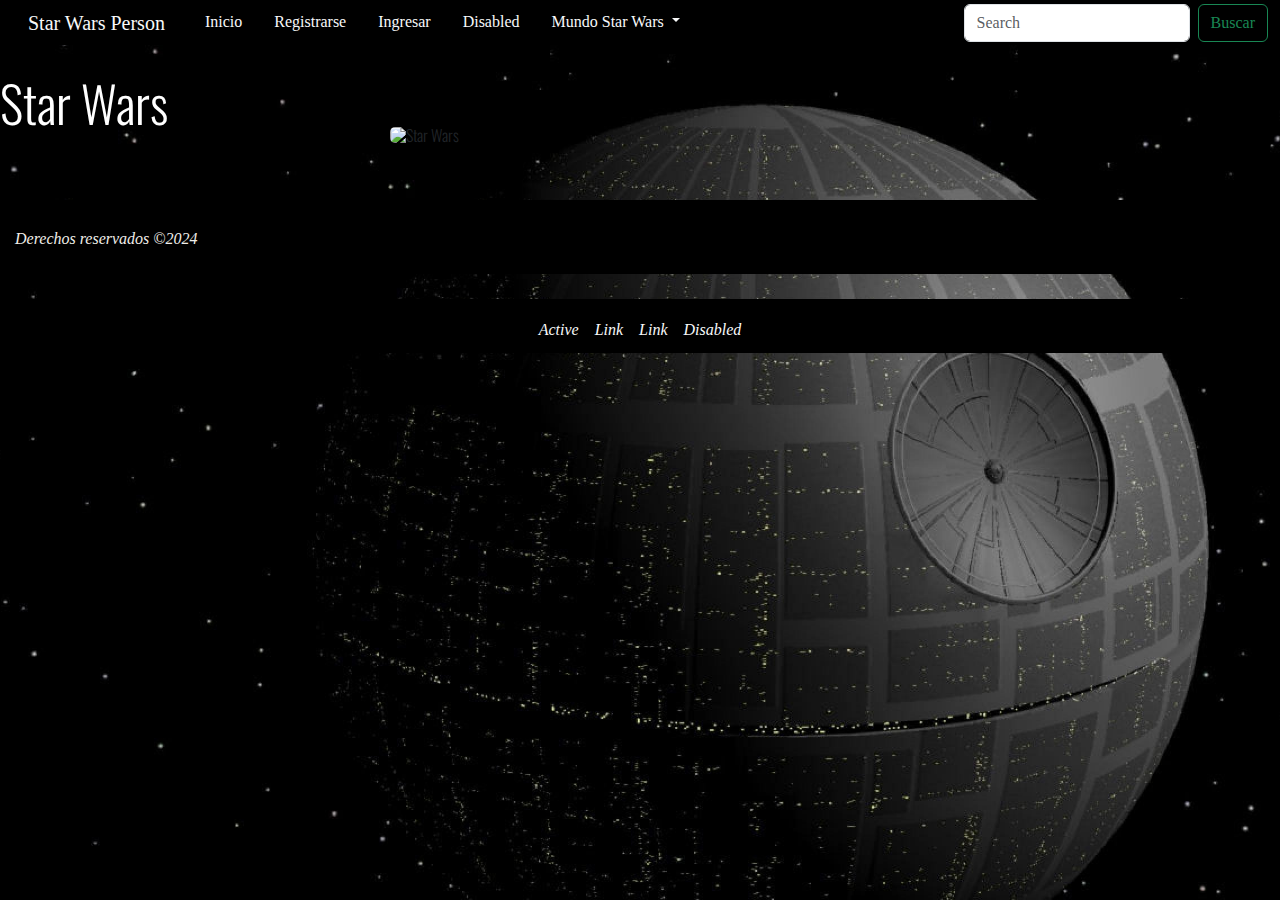
==== index.html @ 803e8264 "Update index.html" ====
<!doctype html>
<html lang="es">
  <head>
    <meta charset="utf-8">
    <meta name="viewport" content="width=device-width, initial-scale=1">
    <title>Inicio</title>
    <link href="https://cdn.jsdelivr.net/npm/bootstrap@5.3.3/dist/css/bootstrap.min.css" rel="stylesheet" integrity="sha384-QWTKZyjpPEjISv5WaRU9OFeRpok6YctnYmDr5pNlyT2bRjXh0JMhjY6hW+ALEwIH" crossorigin="anonymous">
    <link rel="stylesheet" href="css/style.css">
   <link rel="stylesheet" href="css/footer.css">
   <link rel="stylesheet" href="css/nav.css">
    <!--Fonts-->
    <link rel="preconnect" href="https://fonts.googleapis.com">
    <link rel="preconnect" href="https://fonts.gstatic.com" crossorigin>
    <link href="https://fonts.googleapis.com/css2?family=Oswald:wght@200..700&display=swap" rel="stylesheet">
  </head>
  <body class="imagenFondo">
    <header>
        <nav class="navbar navbar-expand-lg bg-black text-light text-center nav-underline">
            <div class="container-fluid">
              <a class="navbar-brand text-light" href="#">Star Wars Person</a>
              <button class="navbar-toggler" type="button" data-bs-toggle="collapse" data-bs-target="#navbarSupportedContent" aria-controls="navbarSupportedContent" aria-expanded="false" aria-label="Toggle navigation">
                <span class="navbar-toggler-icon"></span>
              </button>
              <div class="collapse navbar-collapse" id="navbarSupportedContent">
                <ul class="navbar-nav me-auto mb-2 mb-lg-0">
                  <li class="nav-item">
                    <a class="nav-link text-light" aria-current="page" href="#">Inicio</a>
                  </li>
                  <li class="nav-item">
                    <a class="nav-link text-light" href="registro.html">Registrarse</a>
                  </li>
                  <li class="nav-item">
                    <a class="nav-link text-light" href="login.html">Ingresar</a>
                  </li>
                  <li class="nav-item">
                    <a class="nav-link text-light">Disabled</a>
                  </li>

                  <li class="nav-item dropdown">
                    <a class="nav-link dropdown-toggle text-light" href="#" role="button" data-bs-toggle="dropdown" aria-expanded="false">
                      Mundo Star Wars
                    </a>
                    <ul class="dropdown-menu bg-dark">
                      <li><a class="dropdown-item text-light bg-dark mb-2" id="misPersonajes" href="#">Personajes</a></li>
                      <li><a class="dropdown-item text-light bg-dark mb-2" href="#">Vehiculos</a></li>
                      <li><hr class="dropdown-divider text-bg-light"></li>
                      <li><a class="dropdown-item text-light bg-dark mb-2" href="#">Peliculas</a></li>
                    </ul>
                  </li>
                  
                </ul>
                <form class="d-flex" role="search">
                  <input class="form-control me-2" type="buscar" placeholder="Search" aria-label="Search">
                  <button class="btn btn-outline-success" type="submit">Buscar</button>
                </form>
              </div>
            </div>
          </nav>
         
    </header>
    <main>
      <h2 class="animate__animated animate__backInRight">Star Wars</h2>
      <img src="Img/sw_logo_stacked_2x-52b4f6d33087_7ef430af.png" alt="Star Wars" width="500 px">
      <br><br>
    </main>
    <footer class="center">
        <div class="social-icons">
            <a href="https://www.facebook.com" class="social-icon" target="_blank"><i class="fab fa-facebook-square"></i></a>
            <a href="https://www.twitter.com" class="social-icon" target="_blank"><i class="fab fa-twitter-square"></i></a>
            <a href="https://www.instagram.com" class="social-icon" target="_blank"><i class="fab fa-instagram-square"></i></a>
            <a href="https://www.linkedin.com" class="social-icon" target="_blank"><i class="fab fa-linkedin"></i></a>
            <a href="https://www.youtube.com" class="social-icon" target="_blank"><i class="fab fa-youtube-square"></i></a>
          </div>
          
          <p class="copy">Derechos reservados ©2024</p>
        </div>
        <section>
          <div class="container">
            
            <!--Aca se formaran los personajes de la API-->
            <div class="row m-1 p-1 h3 text-light" id="personajes"></div>
          
          </div>
    </footer>
   
    </section>











<footer>
    <div class="container-fluid bg-black text-light text-center">
        <ul class="nav justify-content-center nav-underline">
            <li class="nav-item">
              <a class="nav-link text-light" aria-current="page" href="#">Active</a>
            </li>
            <li class="nav-item">
              <a class="nav-link text-light" href="#">Link</a>
            </li>
            <li class="nav-item">
              <a class="nav-link text-light" href="#">Link</a>
            </li>
            <li class="nav-item">
              <a class="nav-link text-light" href="#">Disabled</a>
            </li>
          </ul>
    </div>
</footer>


    <script src="https://cdn.jsdelivr.net/npm/bootstrap@5.3.3/dist/js/bootstrap.bundle.min.js" integrity="sha384-YvpcrYf0tY3lHB60NNkmXc5s9fDVZLESaAA55NDzOxhy9GkcIdslK1eN7N6jIeHz" crossorigin="anonymous"></script>
    <script src="js/script.js"></script>
  </body>
</html>
---- css/style.css ----
/* Reset CSS */
html, body, div, span, applet, object, iframe,
h1, h2, h3, h4, h5, h6, p, blockquote, pre,
a, abbr, acronym, address, big, cite, code,
del, dfn, em, img, ins, kbd, q, s, samp,
small, strike, strong, sub, sup, tt, var,
b, u, i, center,
dl, dt, dd, ol, ul, li,
fieldset, form, label, legend,
table, caption, tbody, tfoot, thead, tr, th, td,
article, aside, canvas, details, embed, 
figure, figcaption, footer, header, hgroup, 
menu, nav, output, ruby, section, summary,
time, mark, audio, video {
    margin: 0;
    padding: 0;
    border: 0;
    font-size: 100%;
    font: inherit;
    vertical-align: baseline;
}

/* HTML5 display-role reset for older browsers */
article, aside, details, figcaption, figure, 
footer, header, hgroup, menu, nav, section {
    display: block;
}

body {
    line-height: 1;
}

ol, ul {
    list-style: none;
}

blockquote, q {
    quotes: none;
}

blockquote:before, blockquote:after,
q:before, q:after {
    content: '';
    content: none;
}

table {
    border-collapse: collapse;
    border-spacing: 0;
}
/* Fin reset CSS */

/* root */
:root{
    --color-fondo: black;
    --img-fondo: url('../img/yLwLzbz.png');
}

/* Fin root */

*{
    font-family: "Oswald", sans-serif;
    font-optical-sizing: auto;
    font-weight: 300;
    font-style: normal;
    
}


.imagenFondo{
    background-image: var(--img-fondo);
    background-size: cover;
    background-position: center;
    background-attachment: fixed;
    z-index: -1;
}

header{
    margin-bottom: 2rem;
    
}

.card{
    max-width: 65%;
    margin-left: 2rem;
    margin-bottom: 2rem;
    background-color: rgba(255, 255, 255, 0.8);
}

footer{
    margin-top: 2rem;
    

}
main img{
    display: block;
    margin: 0 auto;
    border-radius: 5px;
}

main a{  
    display: block;
    text-align: center;
    width: 100px;
    margin: 0 auto;   
}

h2 {
    color: white;
    font-size: 50px;
    text-align: left;
   
}
.social-icons {
    text-align: center;
    margin-top: 8px;
  }
  .social-icon {
    margin: 5px;
    text-decoration: none;
    display: inline-block;
  }
  
  .social-icon i {
    background: rgb(17, 141, 223);
    color: white;
    width: 36px;
    height: 36px;
    line-height: 36px;
    text-align: center;
    font-size: 18px;
    border-radius: 5px;
  }
  
  /* Efecto al pasar el mouse sobre los iconos */
  .social-icon:hover {
    opacity: 0.7;
  }
---- css/footer.css ----
footer {
    background-color: black;
    text-align: left;
    margin-top: 25px;
   
  }
  .social-icons {
      text-align: center;
      margin-top: 8px;
    }
    
    .social-icon {
      margin: 5px;
      text-decoration: none;
      display: inline-block;
    }
    
    .social-icon i {
      background: rgb(17, 141, 223);
      color: rgb(10, 2, 2);
      width: 36px;
      height: 36px;
      line-height: 36px;
      text-align: center;
      font-size: 18px;
      border-radius: 5px;
    }
    
    /* Efecto al pasar el mouse sobre los iconos */
    .social-icon:hover {
      opacity: 0.7;
    }
    
footer div a{
    display: inline-block;
    text-decoration: none;
    color: rgb(184, 14, 14);
    text-align: center;
    margin-top: 10px;
    font-style: oblique;
}  

footer p{
    display: inline-block;
    color: rgb(241, 238, 233);
    text-align: center;
    margin: 15px;
    font-style: oblique;
}
---- css/nav.css ----
header{
    display: block;
    background-color: black;
    color: rosybrown;
}

.titulo{   
    display: inline;
    font-size: 1.5rem;
    text-align: center; 
               
}

.animate__animated.animate__backInRight {
    --animate-duration: 1s;
    /*--animate-delay: 0.9s;*/
  }
  
nav {
    display: block;
    height: 45px;
    text-align: left;
}

nav a{
    display: inline-block;
    text-align: center;
    margin: 0.5rem;
    padding: 0.5rem;
}

.nav{
    background-color: black;
    color: white;
    text-decoration: none;
    padding: 5px;
    border-radius: 5px;
}
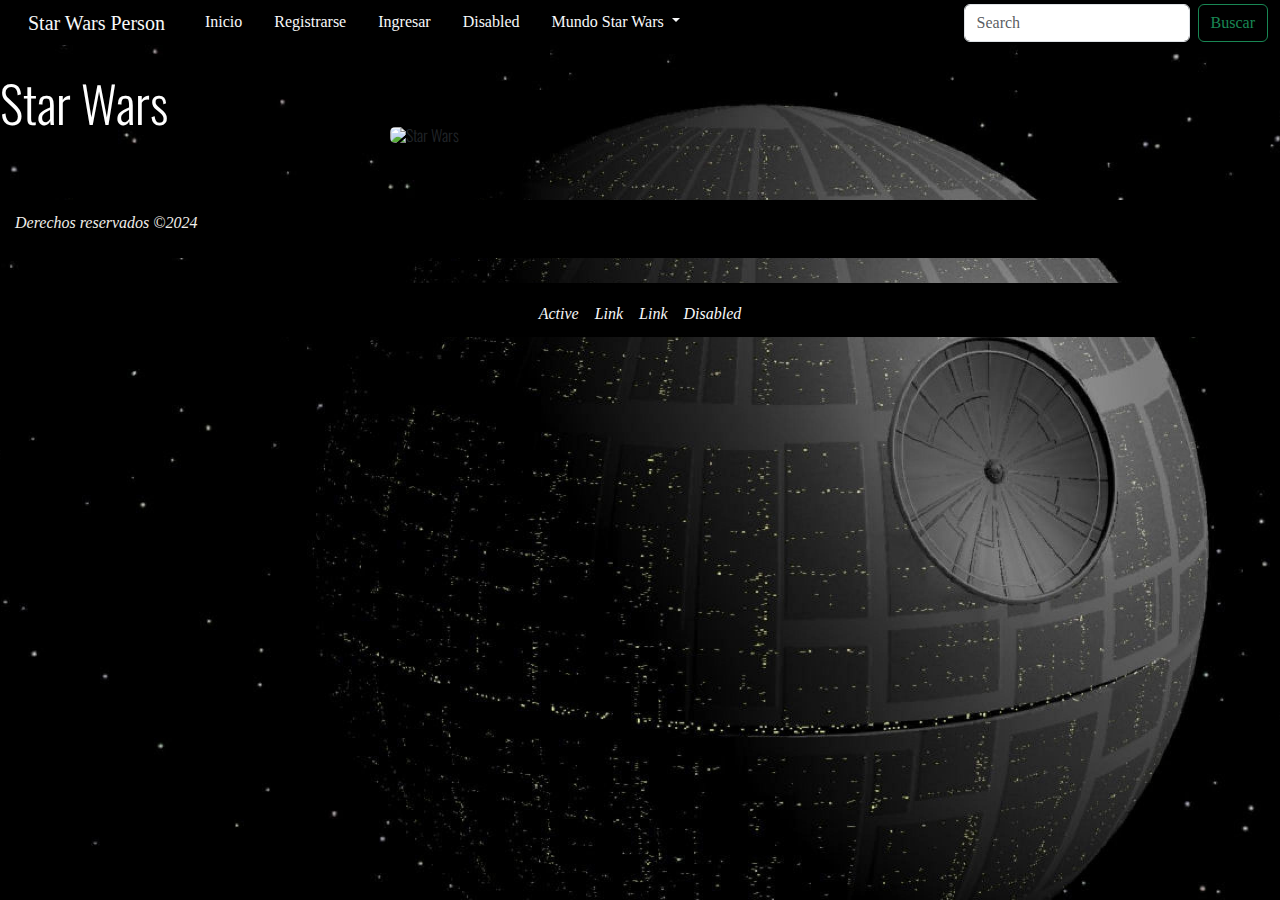
==== commit b482bafb: "Update index.html" ====
--- a/index.html
+++ b/index.html
@@ -63,15 +63,7 @@
       <img src="Img/sw_logo_stacked_2x-52b4f6d33087_7ef430af.png" alt="Star Wars" width="500 px">
       <br><br>
     </main>
-    <footer class="center">
-        <div class="social-icons">
-            <a href="https://www.facebook.com" class="social-icon" target="_blank"><i class="fab fa-facebook-square"></i></a>
-            <a href="https://www.twitter.com" class="social-icon" target="_blank"><i class="fab fa-twitter-square"></i></a>
-            <a href="https://www.instagram.com" class="social-icon" target="_blank"><i class="fab fa-instagram-square"></i></a>
-            <a href="https://www.linkedin.com" class="social-icon" target="_blank"><i class="fab fa-linkedin"></i></a>
-            <a href="https://www.youtube.com" class="social-icon" target="_blank"><i class="fab fa-youtube-square"></i></a>
-          </div>
-          
+    <footer class="center">      
           <p class="copy">Derechos reservados ©2024</p>
         </div>
         <section>
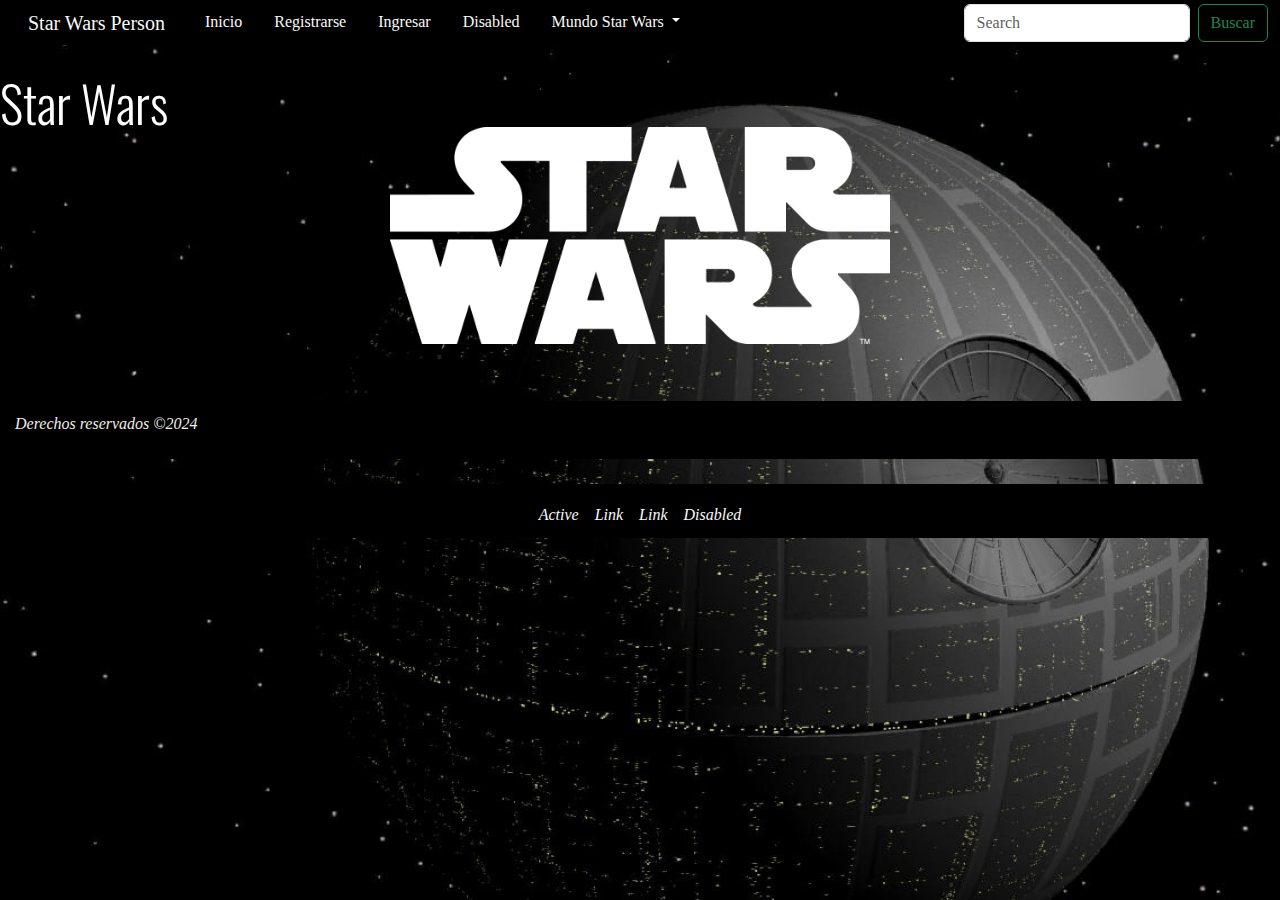
==== commit 66b5f92b: "Update index.html" ====
--- a/index.html
+++ b/index.html
@@ -60,7 +60,7 @@
     </header>
     <main>
       <h2 class="animate__animated animate__backInRight">Star Wars</h2>
-      <img src="Img/sw_logo_stacked_2x-52b4f6d33087_7ef430af.png" alt="Star Wars" width="500 px">
+      <img src="img/sw_logo_stacked_2x-52b4f6d33087_7ef430af.png" alt="Star Wars" width="500 px">
       <br><br>
     </main>
     <footer class="center">      
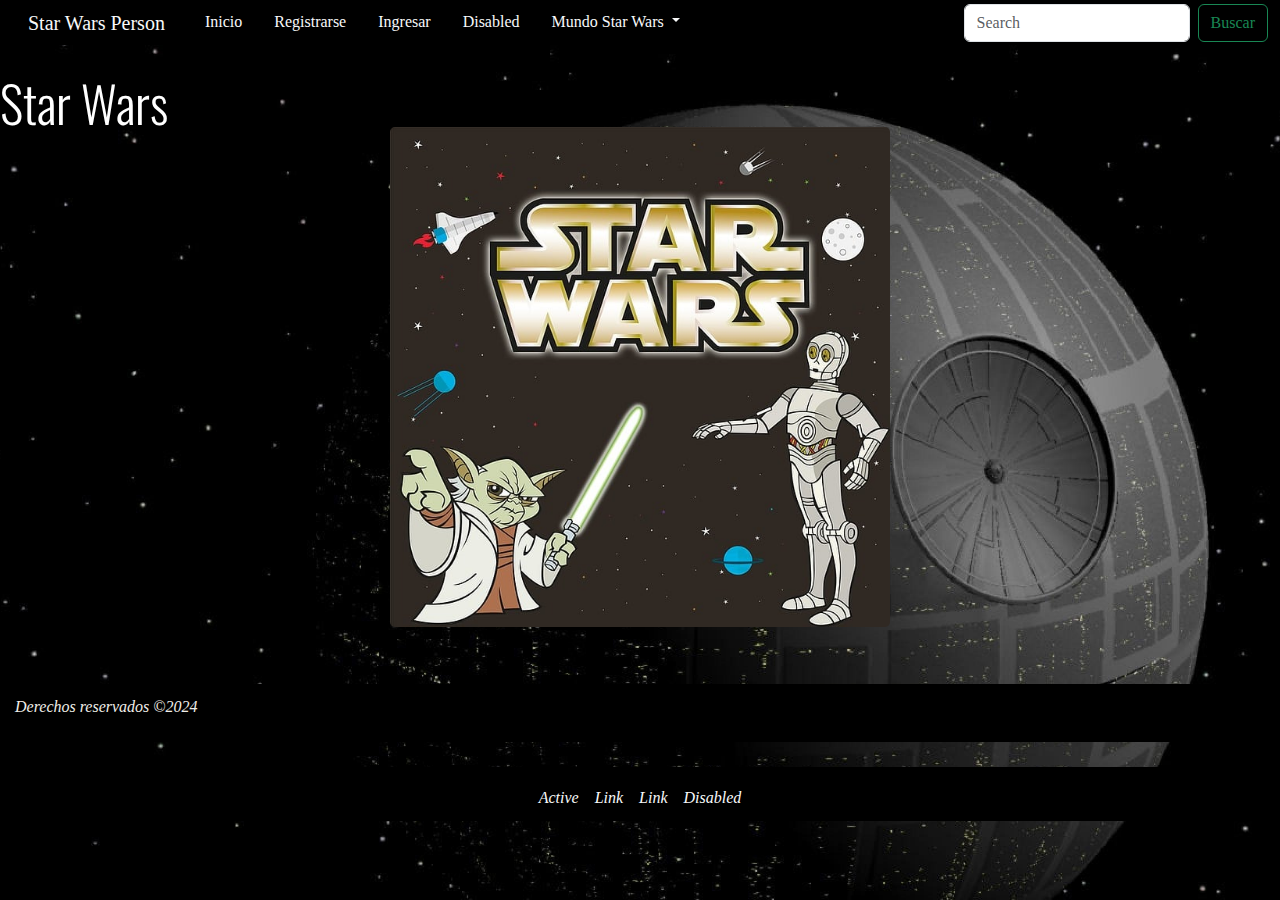
==== commit f2083d0d: "Update index.html" ====
--- a/index.html
+++ b/index.html
@@ -60,7 +60,7 @@
     </header>
     <main>
       <h2 class="animate__animated animate__backInRight">Star Wars</h2>
-      <img src="img/sw_logo_stacked_2x-52b4f6d33087_7ef430af.png" alt="Star Wars" width="500 px">
+      <img src="img/robot-1083158_640.png" alt="Star Wars" width="500 px">
       <br><br>
     </main>
     <footer class="center">      
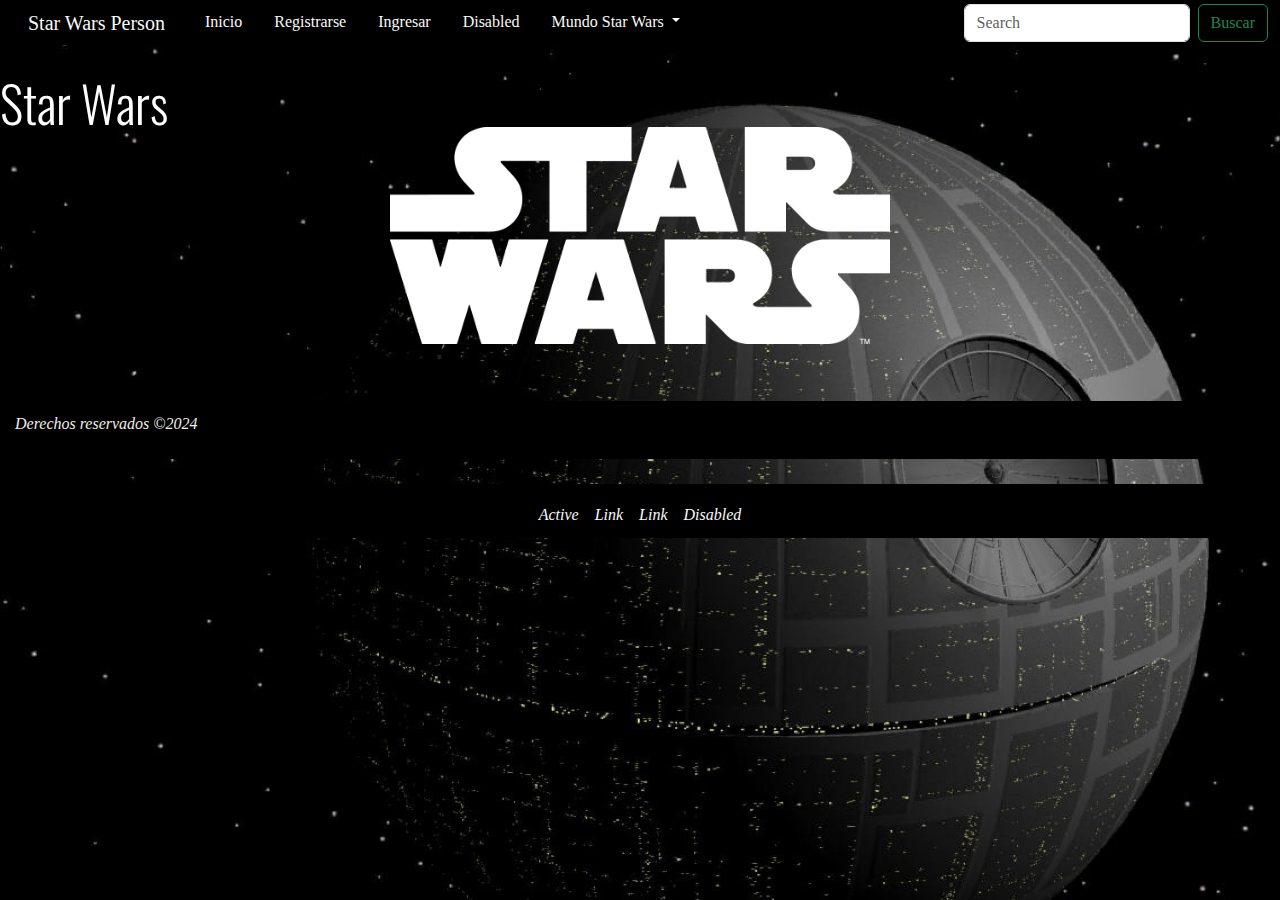
==== commit 18a4131b: "Update index.html" ====
--- a/index.html
+++ b/index.html
@@ -60,7 +60,7 @@
     </header>
     <main>
       <h2 class="animate__animated animate__backInRight">Star Wars</h2>
-      <img src="img/robot-1083158_640.png" alt="Star Wars" width="500 px">
+      <img src="img/sw_logo_stacked_2x-52b4f6d33087_7ef430af.png" alt="Star Wars" width="500 px">
       <br><br>
     </main>
     <footer class="center">      
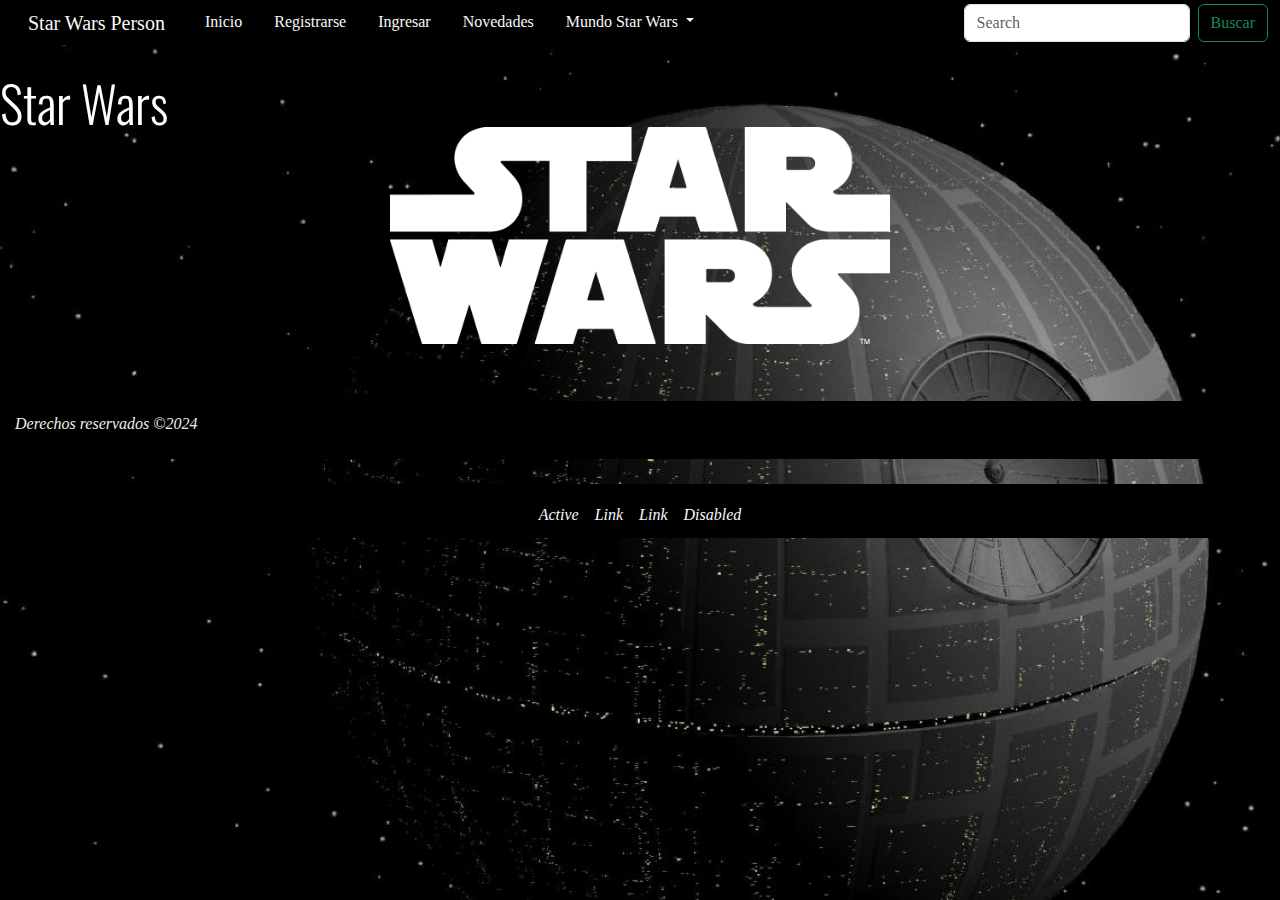
==== commit 26412ae2: "Update index.html" ====
--- a/index.html
+++ b/index.html
@@ -24,7 +24,7 @@
               <div class="collapse navbar-collapse" id="navbarSupportedContent">
                 <ul class="navbar-nav me-auto mb-2 mb-lg-0">
                   <li class="nav-item">
-                    <a class="nav-link text-light" aria-current="page" href="#">Inicio</a>
+                    <a class="nav-link text-light" aria-current="page" href="index.html">Inicio</a>
                   </li>
                   <li class="nav-item">
                     <a class="nav-link text-light" href="registro.html">Registrarse</a>
@@ -33,7 +33,7 @@
                     <a class="nav-link text-light" href="login.html">Ingresar</a>
                   </li>
                   <li class="nav-item">
-                    <a class="nav-link text-light">Disabled</a>
+                    <a class="nav-link text-light" href ="novedades.html">Novedades</a>
                   </li>
 
                   <li class="nav-item dropdown">
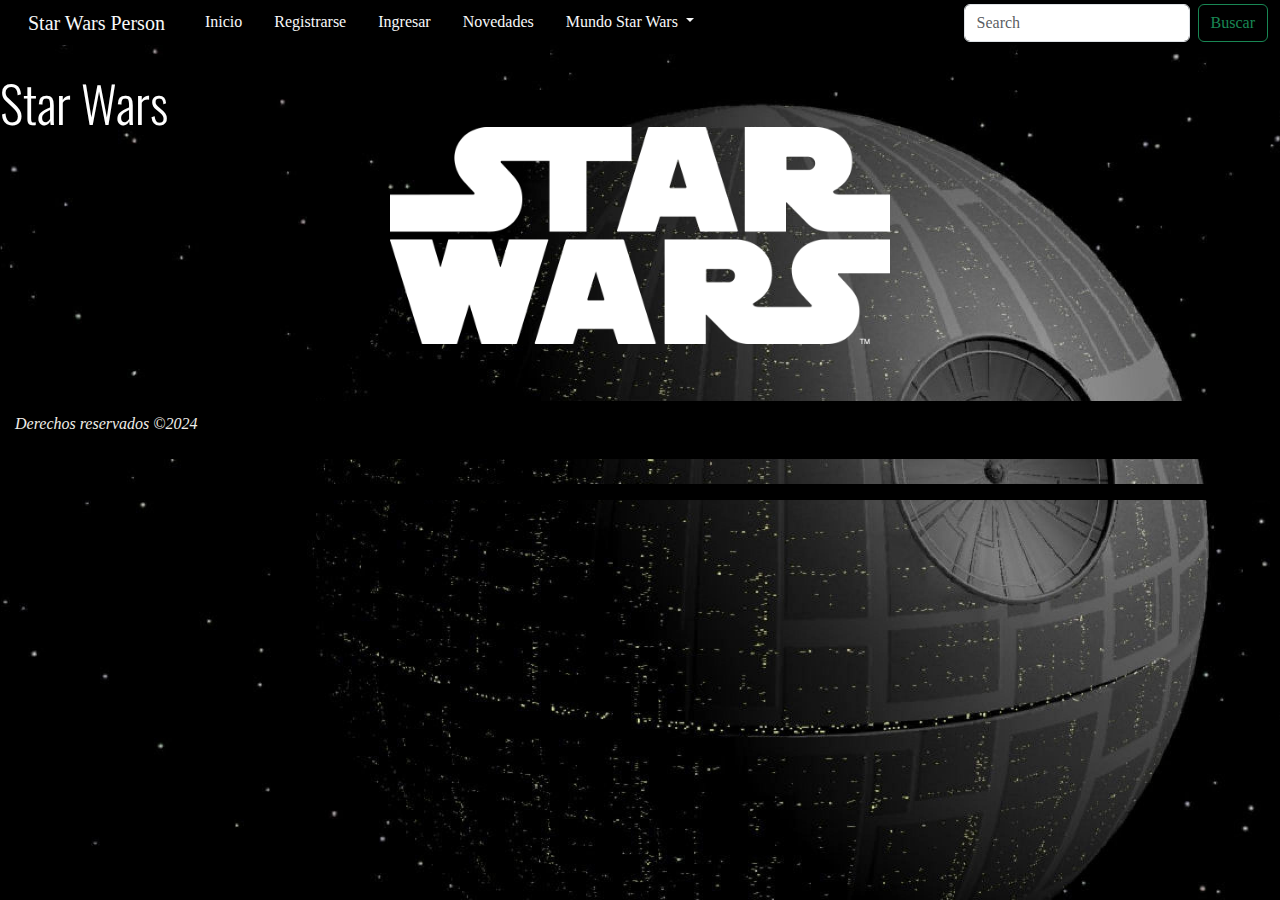
==== commit 3b14b659: "Update index.html" ====
--- a/index.html
+++ b/index.html
@@ -89,21 +89,14 @@
 
 <footer>
     <div class="container-fluid bg-black text-light text-center">
-        <ul class="nav justify-content-center nav-underline">
-            <li class="nav-item">
-              <a class="nav-link text-light" aria-current="page" href="#">Active</a>
-            </li>
-            <li class="nav-item">
-              <a class="nav-link text-light" href="#">Link</a>
-            </li>
-            <li class="nav-item">
-              <a class="nav-link text-light" href="#">Link</a>
-            </li>
-            <li class="nav-item">
-              <a class="nav-link text-light" href="#">Disabled</a>
-            </li>
-          </ul>
+         <div class="social-icons">
+    <a href="https://www.facebook.com" class="social-icon" target="_blank"><i class="fab fa-facebook-square"></i></a>
+    <a href="https://www.twitter.com" class="social-icon" target="_blank"><i class="fab fa-twitter-square"></i></a>
+    <a href="https://www.instagram.com" class="social-icon" target="_blank"><i class="fab fa-instagram-square"></i></a>
+    <a href="https://www.linkedin.com" class="social-icon" target="_blank"><i class="fab fa-linkedin"></i></a>
+    <a href="https://www.youtube.com" class="social-icon" target="_blank"><i class="fab fa-youtube-square"></i></a>
     </div>
+   
 </footer>
 
 
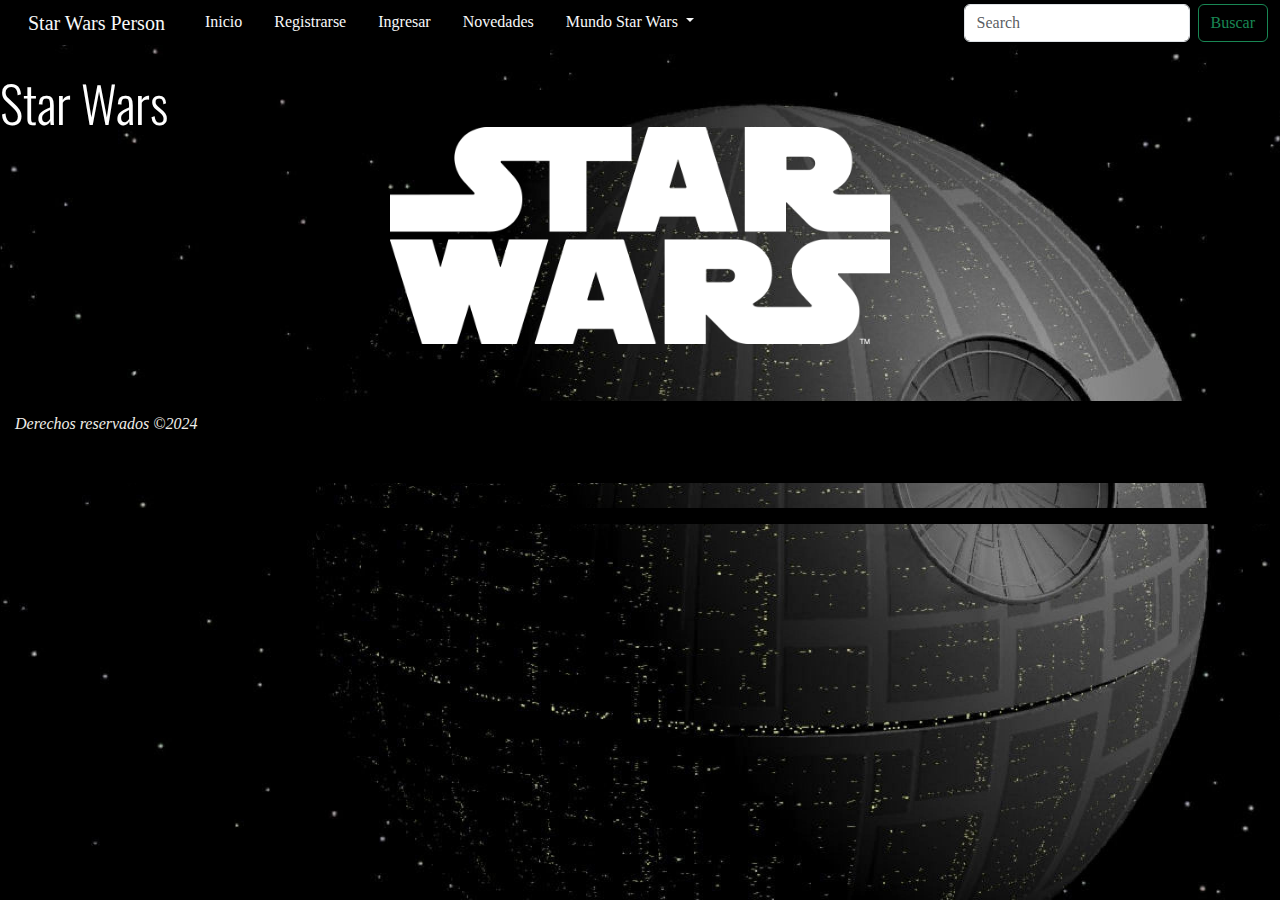
==== commit edf7bb9b: "Update index.html" ====
--- a/index.html
+++ b/index.html
@@ -65,7 +65,14 @@
     </main>
     <footer class="center">      
           <p class="copy">Derechos reservados ©2024</p>
-        </div>
+ <div class="social-icons">
+    <a href="https://www.facebook.com" class="social-icon" target="_blank"><i class="fab fa-facebook-square"></i></a>
+    <a href="https://www.twitter.com" class="social-icon" target="_blank"><i class="fab fa-twitter-square"></i></a>
+    <a href="https://www.instagram.com" class="social-icon" target="_blank"><i class="fab fa-instagram-square"></i></a>
+    <a href="https://www.linkedin.com" class="social-icon" target="_blank"><i class="fab fa-linkedin"></i></a>
+    <a href="https://www.youtube.com" class="social-icon" target="_blank"><i class="fab fa-youtube-square"></i></a>
+    </div>
+    </div>
         <section>
           <div class="container">
             
